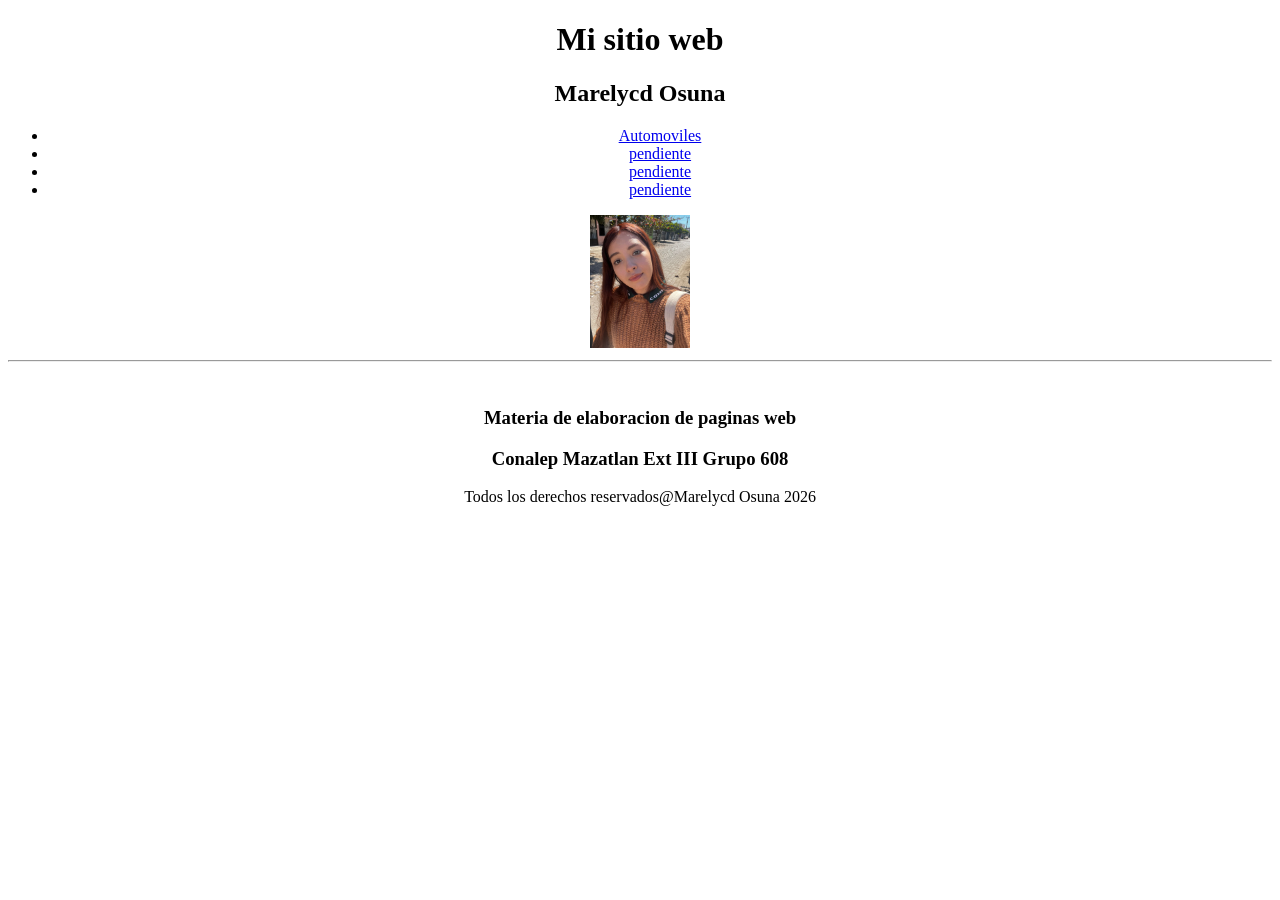
==== index.html @ a975ce1f "se creo el proyecto y se realizo index y automoviles" ====
<!DOCTYPE html>
<html lang="en">
<head>
    <meta charset="UTF-8">
    <meta name="viewport" content="width=device-width, initial-scale=1.0">
    <meta name="description" content="pagina de automoviles de las marcas nissan, ford, toyota">
    <meta name="keywords" content="autos, ford, nissan, ventas de autos">
    <title>Mi sitio web</title>
</head>
<body>
    <center>
    <head>
        <h1>Mi sitio web</h1>
        <h2>Marelycd Osuna</h2>
    </head>
    <!--Menu de navegacion-->
    <nav>
        <ul>
            <li><a href="/html/automoviles.html">Automoviles</a></li>
            <li><a href="#">pendiente</a></li>
            <li><a href="#">pendiente</a></li>
            <li><a href="#">pendiente</a></li>
        </ul>
    </nav>
    <section>
        <img src="/img/foto.jpg" alt="Marelycd Osuna"width=100px>
        <hr> <!--linea horizontal-->
        <br> <!--salto de linea-->
        <h3>Materia de elaboracion de paginas web</h3>
        <h3>Conalep Mazatlan Ext III Grupo 608</h3>
    </section>
    <footer>Todos los derechos reservados@Marelycd Osuna 2026</footer>
</center>
</body>
</html>
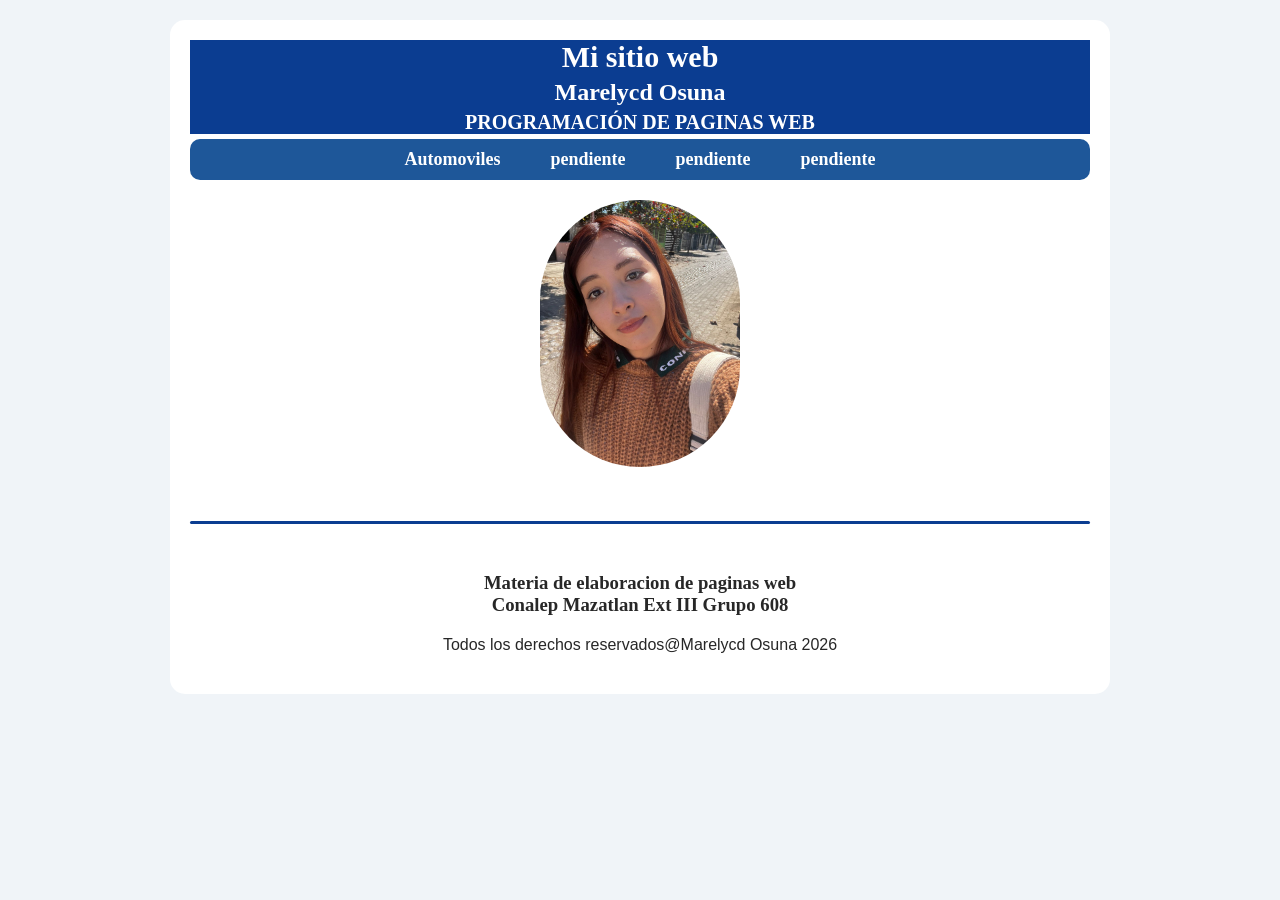
==== commit f15f821a: "se actualizo la pagina index" ====
--- a/index.html
+++ b/index.html
@@ -6,13 +6,16 @@
     <meta name="description" content="pagina de automoviles de las marcas nissan, ford, toyota">
     <meta name="keywords" content="autos, ford, nissan, ventas de autos">
     <title>Mi sitio web</title>
+    <link rel="stylesheet" href="/css/index.css">
 </head>
+<div class="contenedor"> 
 <body>
     <center>
-    <head>
+    <header>
         <h1>Mi sitio web</h1>
         <h2>Marelycd Osuna</h2>
-    </head>
+        <h3>Programación de Paginas Web</h3>
+    </header>
     <!--Menu de navegacion-->
     <nav>
         <ul>
@@ -23,7 +26,7 @@
         </ul>
     </nav>
     <section>
-        <img src="/img/foto.jpg" alt="Marelycd Osuna"width=100px>
+        <img src="/img/foto.jpg" alt="Marelycd Osuna">
         <hr> <!--linea horizontal-->
         <br> <!--salto de linea-->
         <h3>Materia de elaboracion de paginas web</h3>
@@ -32,4 +35,5 @@
     <footer>Todos los derechos reservados@Marelycd Osuna 2026</footer>
 </center>
 </body>
+</div>
 </html>
--- a/css/index.css
+++ b/css/index.css
@@ -0,0 +1,110 @@
+/* Selector Universal */
+* {
+    margin: 0;
+    padding: 0;
+
+}
+
+/*Selector de tipo */
+body {
+    margin-top: 20px;
+    margin-right: 20px;
+    margin-left: 20px;
+    background-color: #f0f4f8;
+    font-family: Georgia, 'Times New Roman', Times, serif;
+    color: #272727;
+    text-align: center;
+}
+
+header{
+    background-color: #0b3d91;
+    color: #fff;
+    padding: 24px,20px;
+}
+header h1 {
+    font-size: 30px;
+    margin: 0;
+
+}
+header h2 {
+    font-size: 24px;
+    margin: 5px 0;
+}
+header h3 {
+    font-size: 20px;
+    margin: 5px 0;
+    text-transform: uppercase;
+
+}
+nav ul {
+display: flex;    
+justify-content: center;
+list-style: none;
+gap: 50px;
+background-color: #1e5799;
+margin: 0;
+border-radius: 10px;
+padding-top: 10px;
+padding-bottom: 10px;
+
+}
+nav ul li a {
+    text-decoration: none;
+    color: white;
+    font-weight: bold;
+    font-size: 18px;
+    border-radius: 5px;
+    /* efecto */
+    transition: all 0.3s ease;
+
+}
+
+nav ul li a:hover {
+    color: #0b3d91;
+    background-color: #fff;
+    transform: scale(1.1);
+
+}
+hr {
+    border: 0;
+    height: 3px;
+    background-color: #0b3d91;
+    margin: 30px 0;
+    border-radius: 2px;
+}
+
+section img {
+    width: 200px;
+    border-radius: 100px;
+    transition: all 0.3s ease;
+    margin: 20px;
+
+}
+section img:hover {
+
+    transform: scale(1.2);
+}
+
+footer {
+    text-align: center;
+    font-weight: 500;
+    padding: 20px 10px;
+    font-family: 'Segoe UI', Tahoma, Geneva, Verdana, sans-serif;
+    letter-spacing: 0.5;
+
+}
+
+/* Selector de clases*/
+
+.contenedor{
+    
+    max-width: 900px;
+    margin: 5px auto;
+    padding: 20px;
+    background-color: #fff;
+    border-radius: 15px;
+    box-shadow: 0 8px, 20px rgba(0,0,0,0.15);
+    text-align: center;
+    
+
+}
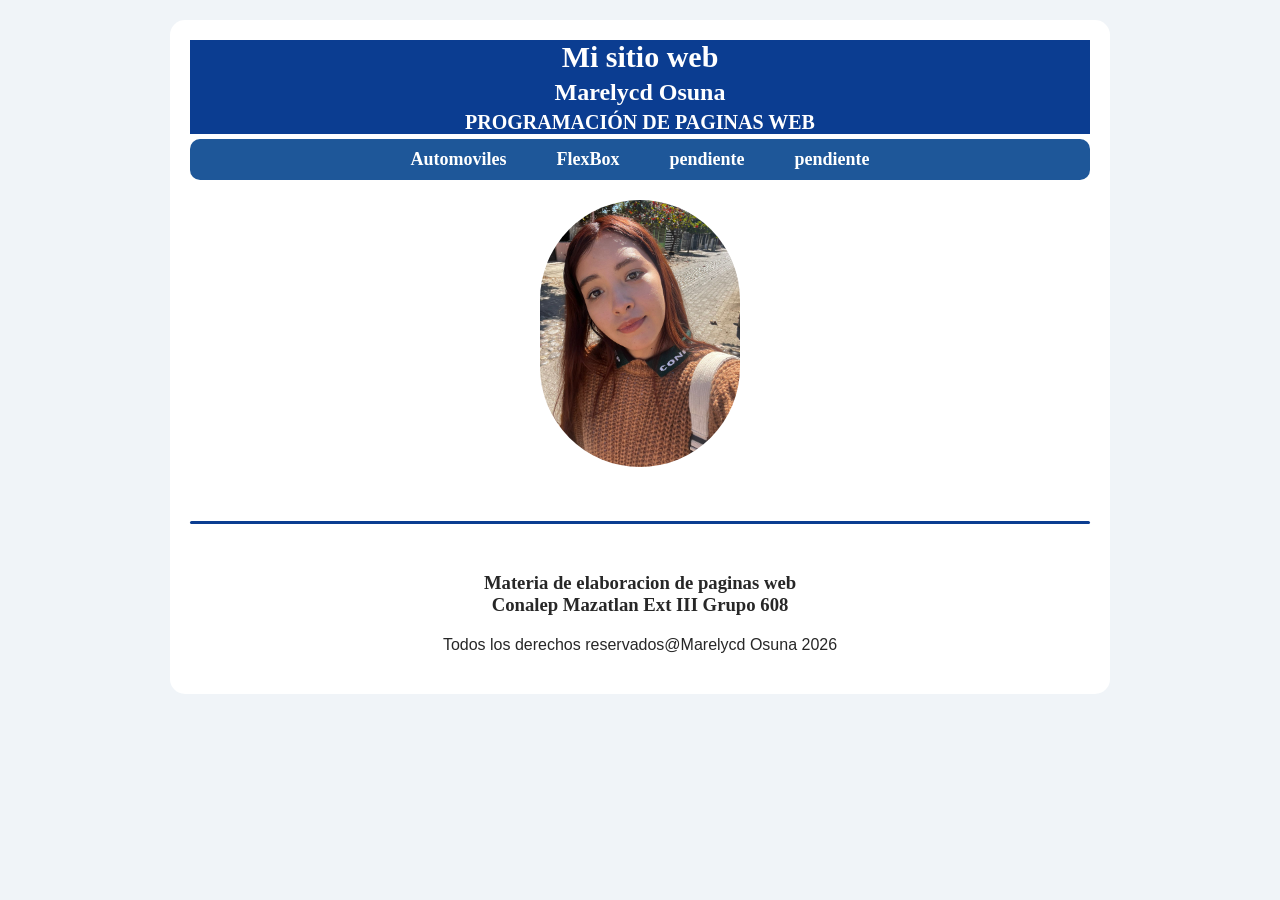
==== commit 329b371e: "se termino la practica de flexbox" ====
--- a/index.html
+++ b/index.html
@@ -20,7 +20,7 @@
     <nav>
         <ul>
             <li><a href="/html/automoviles.html">Automoviles</a></li>
-            <li><a href="#">pendiente</a></li>
+            <li><a href="/html/flexbox.html">FlexBox</a></li>
             <li><a href="#">pendiente</a></li>
             <li><a href="#">pendiente</a></li>
         </ul>
--- a/css/index.css
+++ b/css/index.css
@@ -2,7 +2,6 @@
 * {
     margin: 0;
     padding: 0;
-
 }
 
 /*Selector de tipo */
@@ -21,21 +20,23 @@
     color: #fff;
     padding: 24px,20px;
 }
+
 header h1 {
     font-size: 30px;
     margin: 0;
+}
 
-}
 header h2 {
     font-size: 24px;
     margin: 5px 0;
 }
+
 header h3 {
     font-size: 20px;
     margin: 5px 0;
     text-transform: uppercase;
+}
 
-}
 nav ul {
 display: flex;    
 justify-content: center;
@@ -46,8 +47,8 @@
 border-radius: 10px;
 padding-top: 10px;
 padding-bottom: 10px;
+}
 
-}
 nav ul li a {
     text-decoration: none;
     color: white;
@@ -56,15 +57,14 @@
     border-radius: 5px;
     /* efecto */
     transition: all 0.3s ease;
-
 }
 
 nav ul li a:hover {
     color: #0b3d91;
     background-color: #fff;
     transform: scale(1.1);
+}
 
-}
 hr {
     border: 0;
     height: 3px;
@@ -78,10 +78,9 @@
     border-radius: 100px;
     transition: all 0.3s ease;
     margin: 20px;
+}
 
-}
 section img:hover {
-
     transform: scale(1.2);
 }
 
@@ -91,13 +90,11 @@
     padding: 20px 10px;
     font-family: 'Segoe UI', Tahoma, Geneva, Verdana, sans-serif;
     letter-spacing: 0.5;
-
 }
 
 /* Selector de clases*/
 
 .contenedor{
-    
     max-width: 900px;
     margin: 5px auto;
     padding: 20px;
@@ -105,6 +102,4 @@
     border-radius: 15px;
     box-shadow: 0 8px, 20px rgba(0,0,0,0.15);
     text-align: center;
-    
-
 }
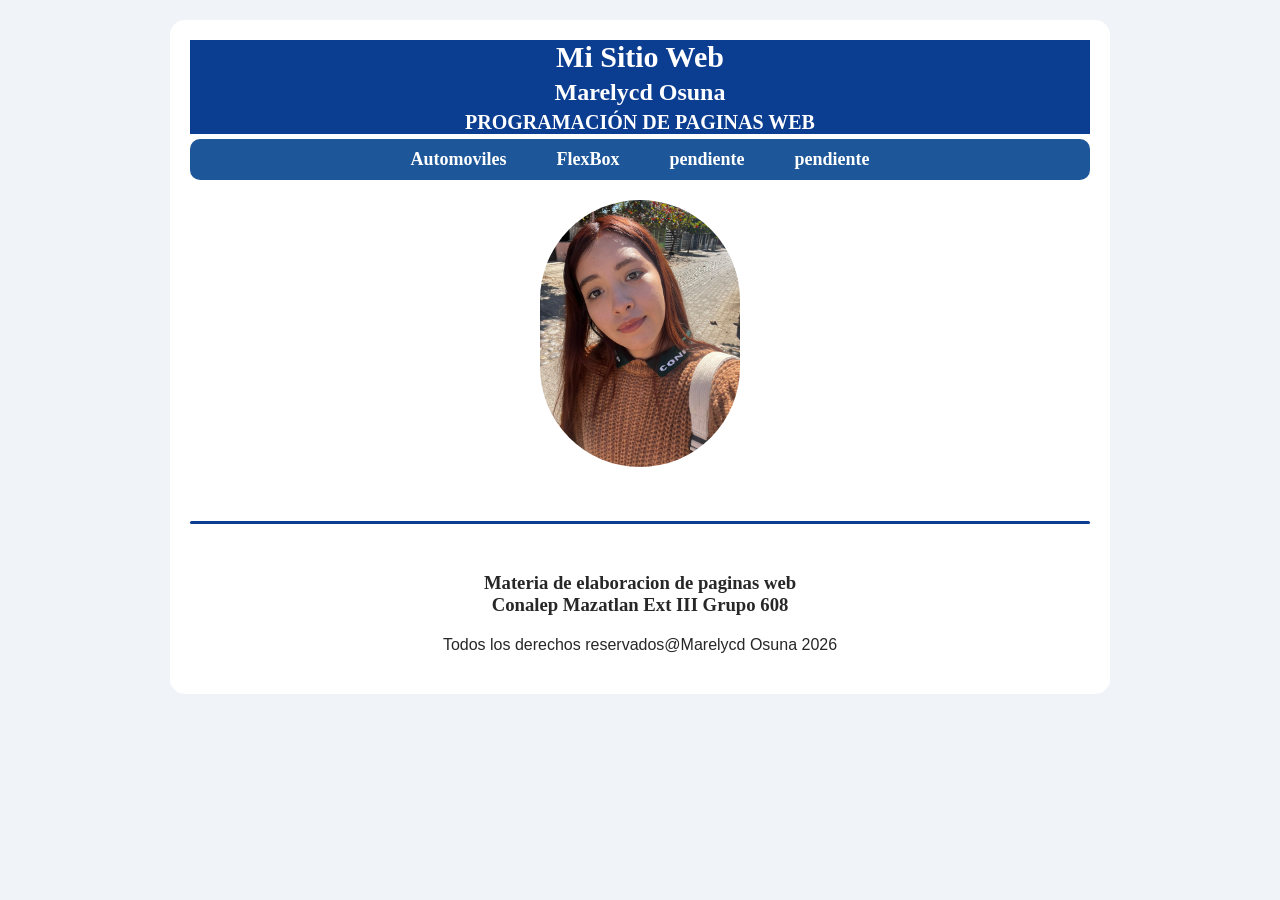
==== commit 2b529be7: "sustituí" ====
--- a/index.html
+++ b/index.html
@@ -12,7 +12,7 @@
 <body>
     <center>
     <header>
-        <h1>Mi sitio web</h1>
+        <h1>Mi Sitio Web</h1>
         <h2>Marelycd Osuna</h2>
         <h3>Programación de Paginas Web</h3>
     </header>
